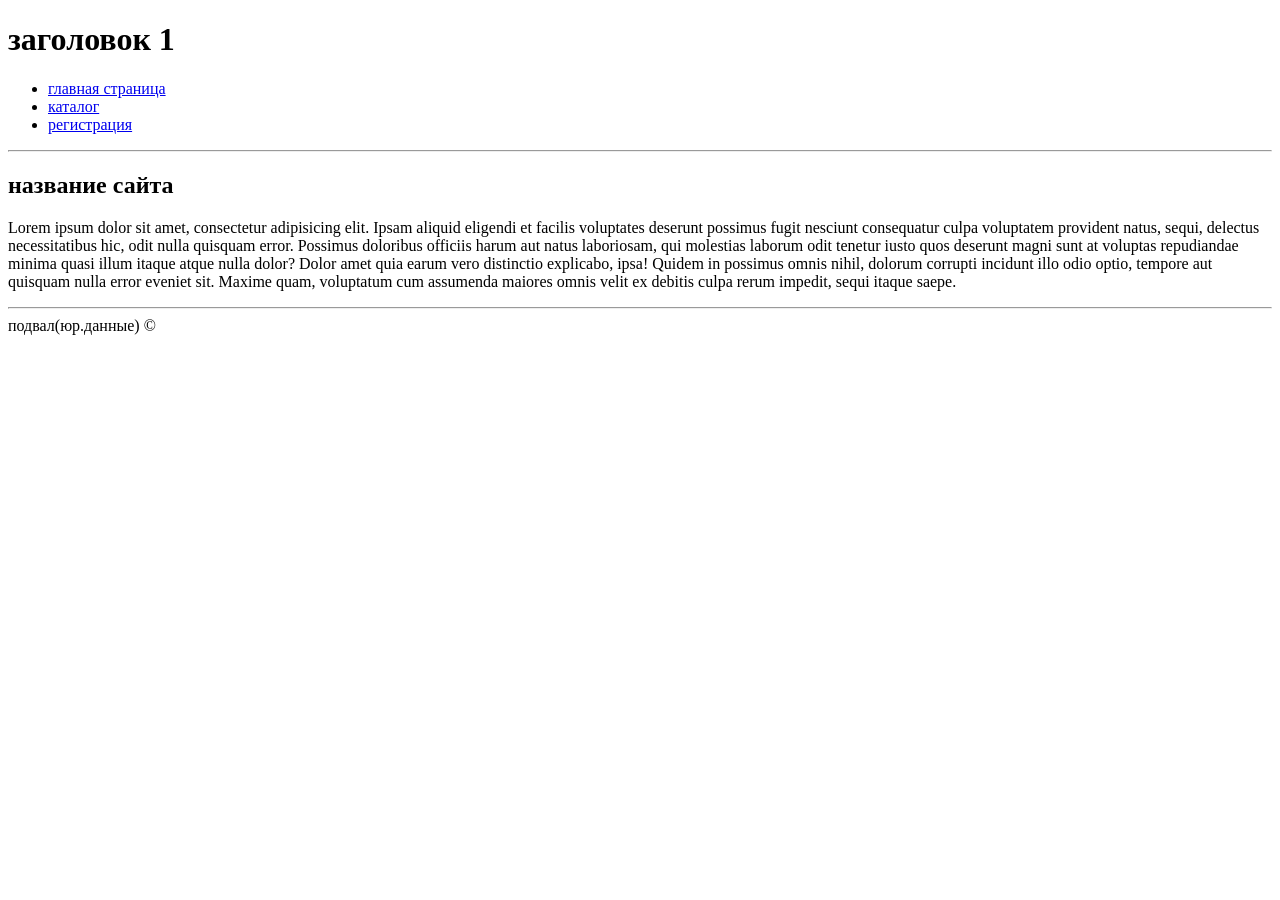
==== index.html @ 9b727516 "Add files via upload" ====
<!DOCTYPE html>
<html lang="en">
<head>
    <meta charset="UTF-8">
    <title>Document</title>
</head>
<body>
    <h1>заголовок 1</h1>
    <ul>
        <li><a href="index.html">главная страница</a></li>
        <li><a href="catalog.html">каталог</a></li>
        <li><a href="reg.html">регистрация</a></li>
    </ul>
    <hr>
    <h2>название сайта</h2>
    <p>Lorem ipsum dolor sit amet, consectetur adipisicing elit. Ipsam aliquid eligendi et facilis voluptates deserunt possimus fugit nesciunt consequatur culpa voluptatem provident natus, sequi, delectus necessitatibus hic, odit nulla quisquam error. Possimus doloribus officiis harum aut natus laboriosam, qui molestias laborum odit tenetur iusto quos deserunt magni sunt at voluptas repudiandae minima quasi illum itaque atque nulla dolor? Dolor amet quia earum vero distinctio explicabo, ipsa! Quidem in possimus omnis nihil, dolorum corrupti incidunt illo odio optio, tempore aut quisquam nulla error eveniet sit. Maxime quam, voluptatum cum assumenda maiores omnis velit ex debitis culpa rerum impedit, sequi itaque saepe.</p>
   
    <hr>
    <footer>
        подвал(юр.данные) &copy;
    </footer>
</body>
</html>
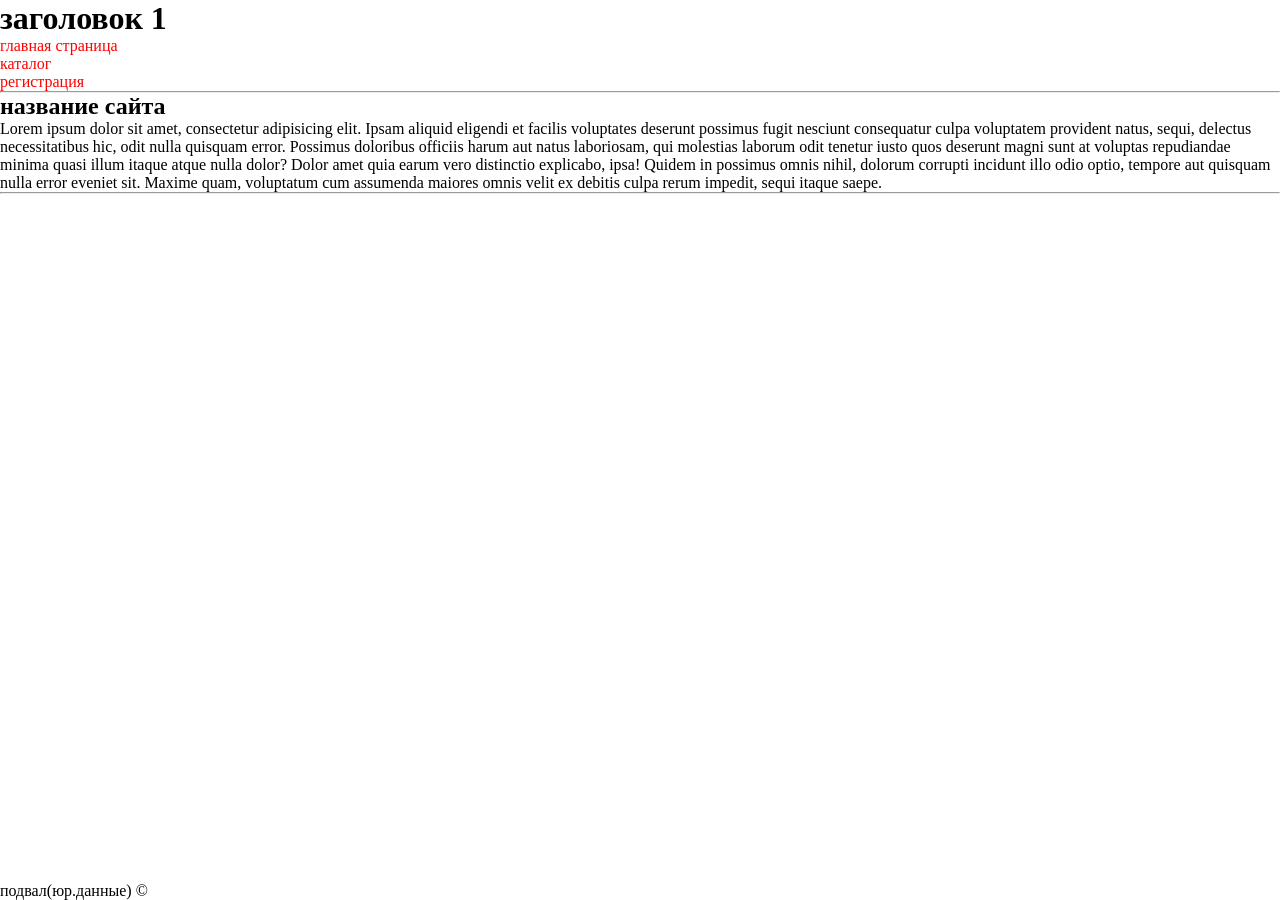
==== commit 0ecf96b5: "Add files via upload" ====
--- a/index.html
+++ b/index.html
@@ -1,11 +1,14 @@
 <!DOCTYPE html>
 <html lang="en">
 <head>
+      <link rel="stylesheet" href="style.css">
     <meta charset="UTF-8">
     <title>Document</title>
 </head>
 <body>
-    <h1>заголовок 1</h1>
+   <div class="wrapper">
+       <div class="content">
+            <h1>заголовок 1</h1>
     <ul>
         <li><a href="index.html">главная страница</a></li>
         <li><a href="catalog.html">каталог</a></li>
@@ -16,8 +19,10 @@
     <p>Lorem ipsum dolor sit amet, consectetur adipisicing elit. Ipsam aliquid eligendi et facilis voluptates deserunt possimus fugit nesciunt consequatur culpa voluptatem provident natus, sequi, delectus necessitatibus hic, odit nulla quisquam error. Possimus doloribus officiis harum aut natus laboriosam, qui molestias laborum odit tenetur iusto quos deserunt magni sunt at voluptas repudiandae minima quasi illum itaque atque nulla dolor? Dolor amet quia earum vero distinctio explicabo, ipsa! Quidem in possimus omnis nihil, dolorum corrupti incidunt illo odio optio, tempore aut quisquam nulla error eveniet sit. Maxime quam, voluptatum cum assumenda maiores omnis velit ex debitis culpa rerum impedit, sequi itaque saepe.</p>
    
     <hr>
+       </div>
     <footer>
         подвал(юр.данные) &copy;
     </footer>
+   </div>
 </body>
 </html>
--- a/style.css
+++ b/style.css
@@ -0,0 +1,41 @@
+/*Прижатие футера*/
+* {
+margin: 0;
+padding: 0;
+}
+html, body {
+height: 100%;
+}
+.wrapper {
+display: flex;
+flex-direction: column;
+min-height: 100%;
+}
+.content {
+flex: 1 0 auto;
+}
+.footer {
+flex: 0 0 auto;
+}
+a{
+    color:red;
+}
+
+.menu a {
+    color:aquamarine;
+}
+.menu ul{
+    display:flex;
+    justify-content:space-around;
+    background-color: pink;
+}
+a{
+    text-decoration: none;
+}
+li{
+    list-style-type: none;
+}
+a:hover{
+    background-color: dodgerblue;
+    height: 20px;
+}
